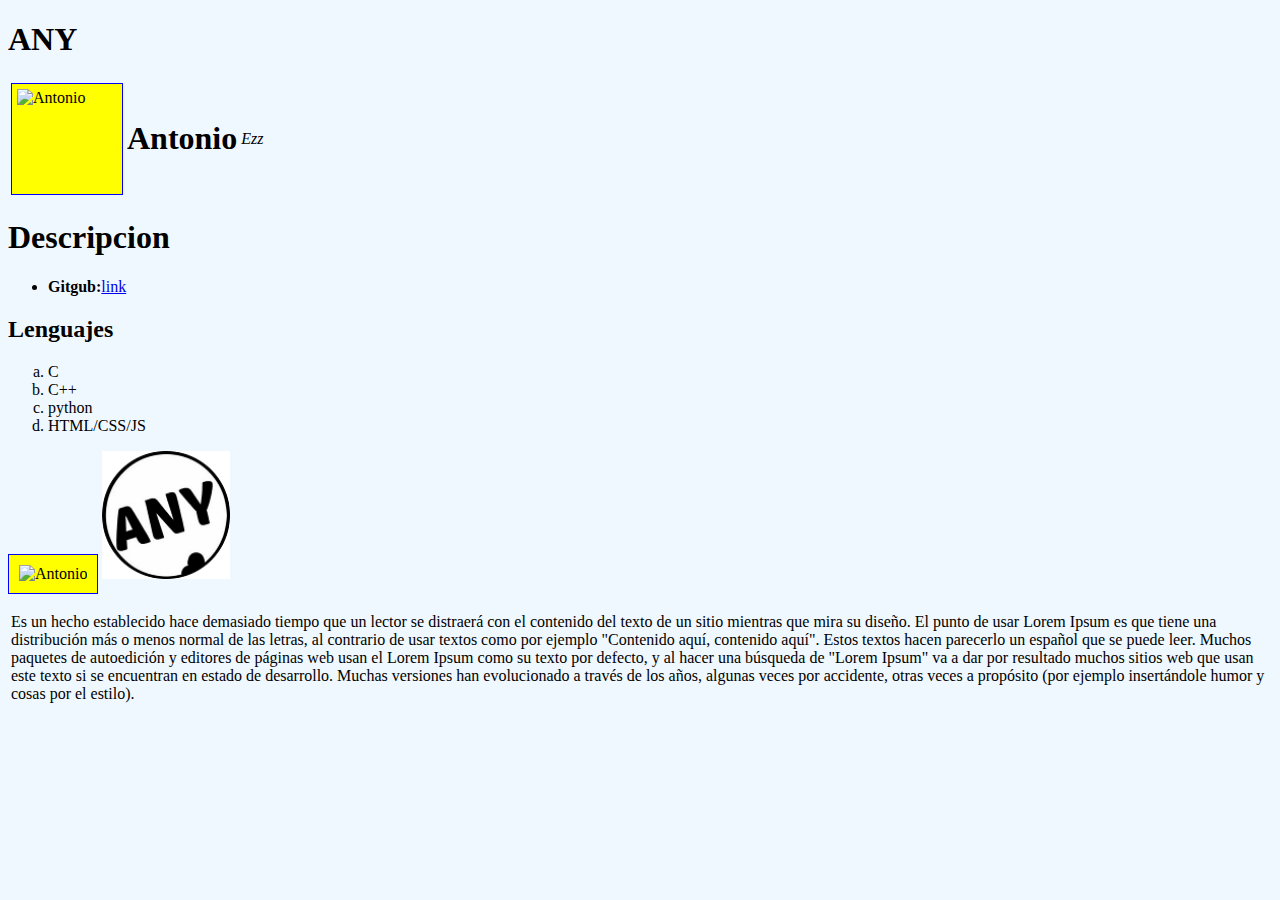
==== HTML/Home.html @ 40dadff8 "Primer cambio Ez" ====
<!DOCTYPE html>
<html lang="en">

<head>
    <meta charset="UTF-8">
    <title> ANY </title>
    <link rel="icon" type="image/png" href="/images/e.png" sizes="32x32">
    <h1 title="Important Message!"> ANY </h1>


    <style>
        body {
            background-color: aliceblue;

        }

        hr {
            background-color: white;
        }

        img.a {

            display: inline-block;
            width: 100px;
            height: 100px;
            padding: 5px;
            border: 1px solid blue;
            background-color: yellow;

        }

        img.b {

            display: binline;
            width: 300px;
            height: 180px;
            padding: 10px;
            border: 1px solid blue;
            background-color: yellow;

        }
    </style>
</head>

<body>

    <table>
        <td><img class="a"
                src="https://scontent.fntr6-2.fna.fbcdn.net/v/t1.6435-9/120573124_1627513110764989_8734275623057198671_n.jpg?_nc_cat=110&ccb=1-5&_nc_sid=09cbfe&_nc_ohc=ZugUyWMq-ZgAX98CigD&_nc_ht=scontent.fntr6-2.fna&oh=00_AT-PAmsd_Glrx9MEMogp8_1S8ijUQqnmyoNPCp9LtY9mvg&oe=61FDFC8D"
                alt="Antonio" width="200" height="200"></td>
        <td>
            <h1>Antonio</h1>
        <td>
            <p><em>Ezz</em></p>
    </table>
    <h1>Descripcion</h1>
    <ul>
        <li>
            <strong>Gitgub:</strong><a href="https://github.com/AntonioUribe">link</a>
        </li>
    </ul>
    <h2>Lenguajes</h2>
    <ol type="a">
        <li>C</li>
        <li>C++</li>
        <li>python</li>
        <li>HTML/CSS/JS</li>
    </ol>
    <img class="b"
        src="https://www.esdesignbarcelona.com/sites/default/files/img/por-que-el-diseno-grafico-minimalista-esta-en-auge_2.jpg"
        alt="Antonio" width="200" height="200">

    <img src="/images/icon_any32.png" alt="EZZ" style="width:128px;height:128px;">
    <table>

        <td>
            <p>Es un hecho establecido hace demasiado tiempo que un
                lector se distraerá con el contenido del texto de un
                sitio mientras que mira su diseño.
                El punto de usar Lorem Ipsum es que tiene una
                distribución más o menos normal de las letras, al
                contrario de usar textos como por ejemplo "Contenido
                aquí,
                contenido aquí". Estos textos hacen parecerlo un
                español que se puede leer. Muchos paquetes de
                autoedición y editores de páginas web usan el Lorem
                Ipsum como su
                texto por defecto, y al hacer una búsqueda de "Lorem
                Ipsum" va a dar por resultado muchos sitios web que
                usan este texto si se encuentran en estado de
                desarrollo.
                Muchas versiones han evolucionado a través de los
                años, algunas veces por accidente, otras veces a
                propósito (por ejemplo insertándole humor y cosas
                por el estilo).
            </p>
        </td>
    </table>

</body>

</html>
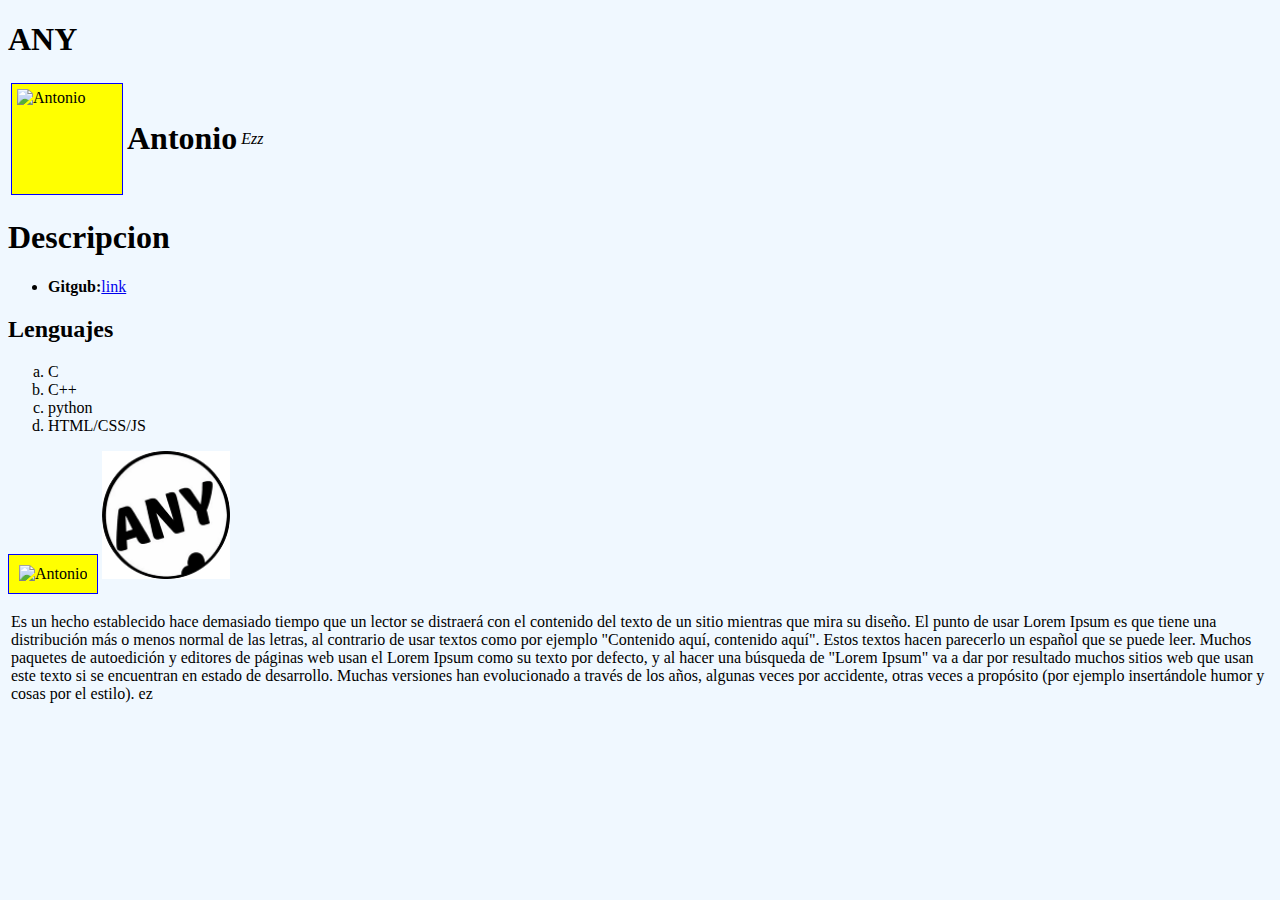
==== commit c869d834: "Segunda parte" ====
--- a/HTML/Home.html
+++ b/HTML/Home.html
@@ -93,6 +93,7 @@
                 años, algunas veces por accidente, otras veces a
                 propósito (por ejemplo insertándole humor y cosas
                 por el estilo).
+                ez
             </p>
         </td>
     </table>
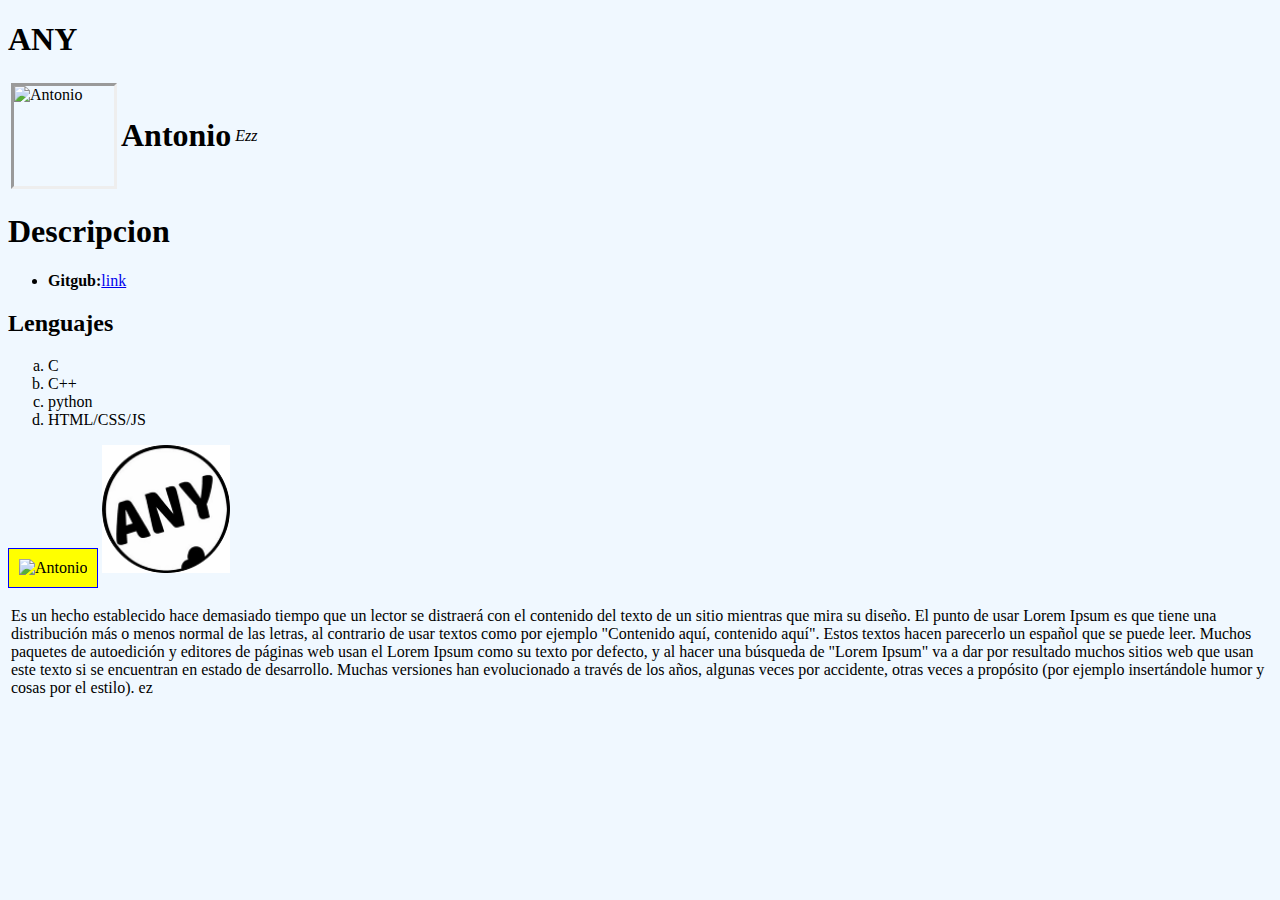
==== commit 7586ebaa: "Nueweqw" ====
--- a/HTML/Home.html
+++ b/HTML/Home.html
@@ -21,11 +21,10 @@
         img.a {
 
             display: inline-block;
+            border-style: inset;
             width: 100px;
             height: 100px;
-            padding: 5px;
-            border: 1px solid blue;
-            background-color: yellow;
+            
 
         }
 
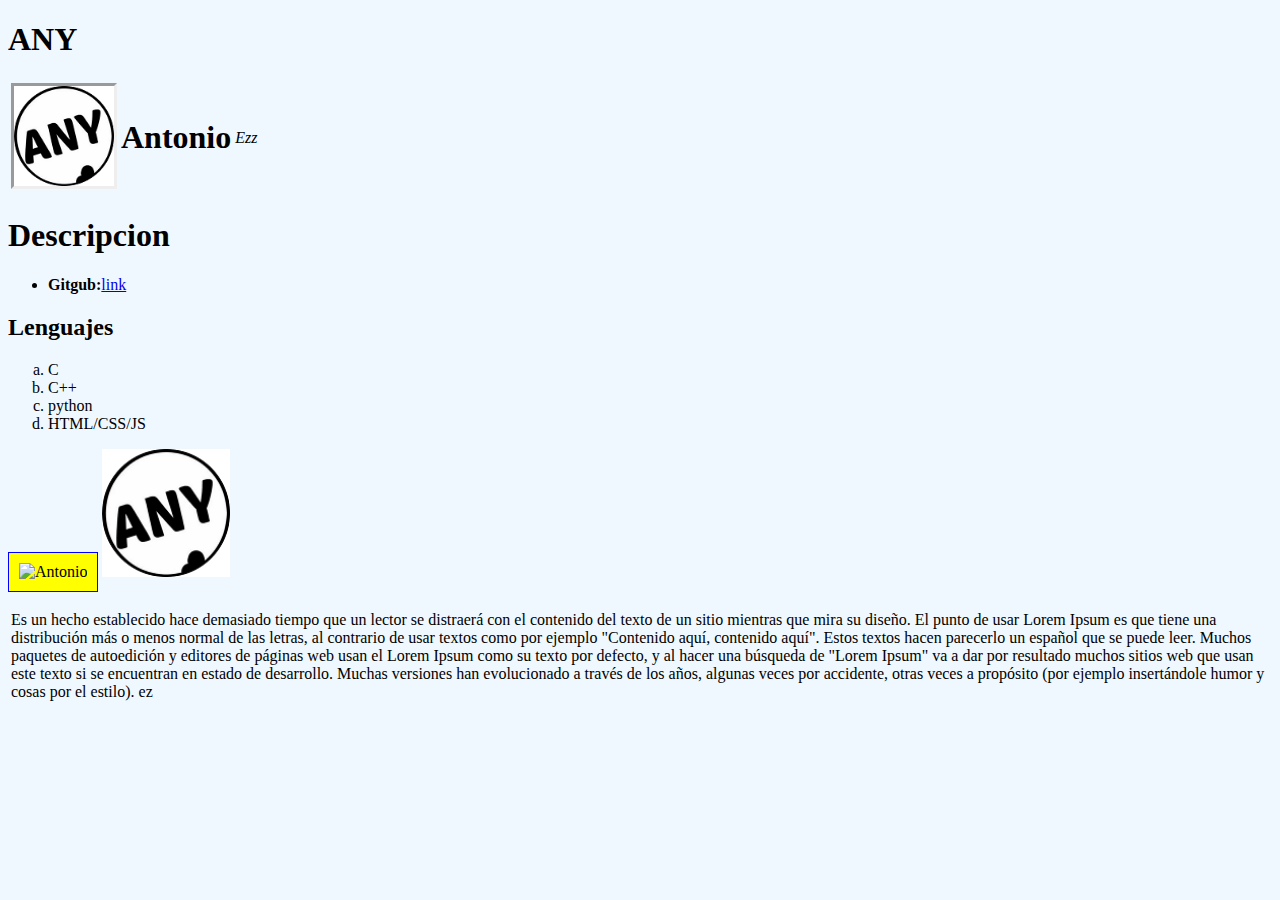
==== commit c39b3c5e: "hola" ====
--- a/HTML/Home.html
+++ b/HTML/Home.html
@@ -44,9 +44,7 @@
 <body>
 
     <table>
-        <td><img class="a"
-                src="https://scontent.fntr6-2.fna.fbcdn.net/v/t1.6435-9/120573124_1627513110764989_8734275623057198671_n.jpg?_nc_cat=110&ccb=1-5&_nc_sid=09cbfe&_nc_ohc=ZugUyWMq-ZgAX98CigD&_nc_ht=scontent.fntr6-2.fna&oh=00_AT-PAmsd_Glrx9MEMogp8_1S8ijUQqnmyoNPCp9LtY9mvg&oe=61FDFC8D"
-                alt="Antonio" width="200" height="200"></td>
+        <td><img class="a" src="/images/icon_any32.png"alt="Antonio" ></td>
         <td>
             <h1>Antonio</h1>
         <td>
